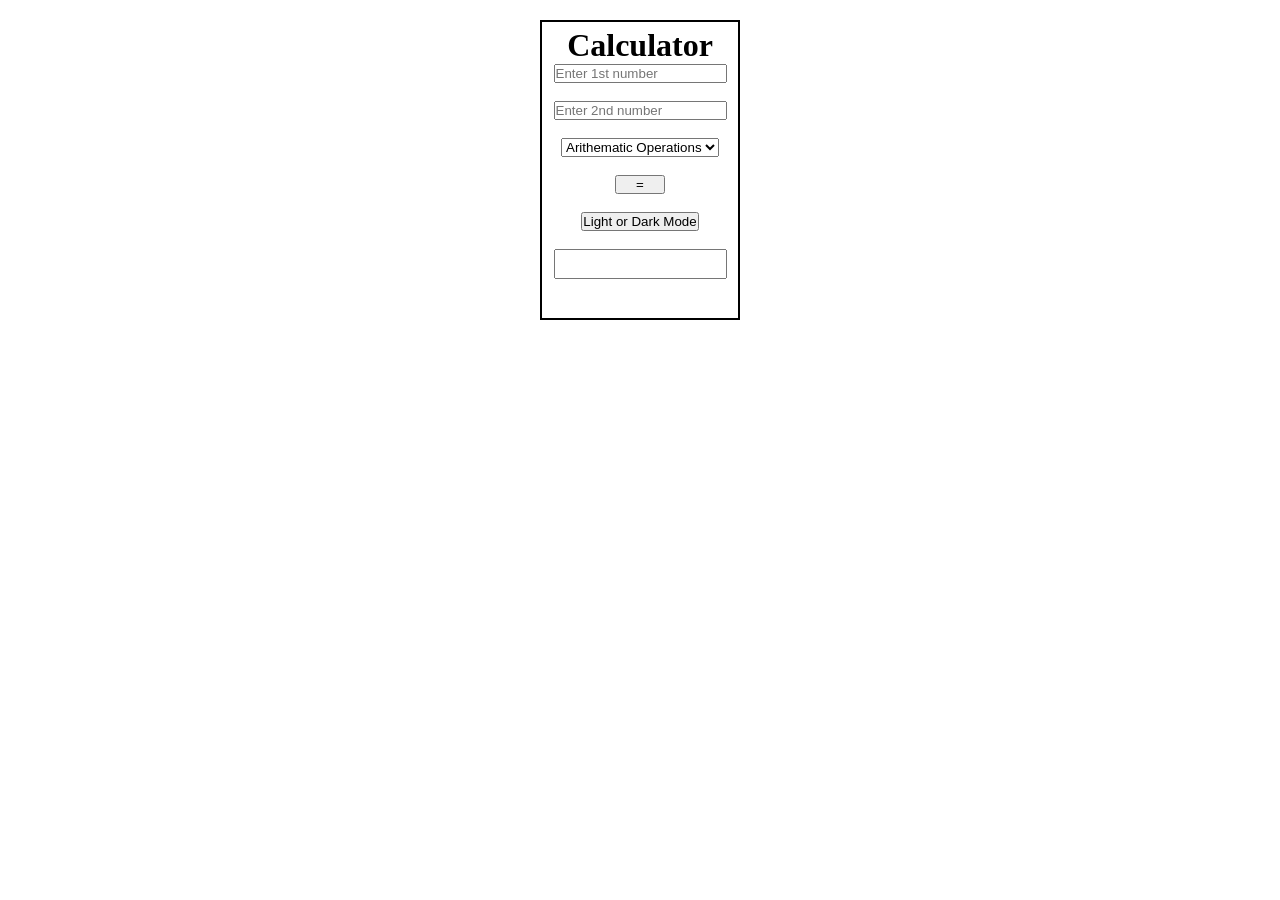
==== CALCULATOR/index.html @ 278eacb9 "first commit" ====
<!DOCTYPE html>
<html lang="en">

<head>
    <meta charset="UTF-8">
    <meta name="viewport" content="width=device-width, initial-scale=1.0">
    <title>Arthimetic-Operations</title>
    <link rel="stylesheet" href="style.css">
</head>

<body>
    <div class="container">
        <h1 id="content">Calculator</h1>
        <input type="text" name="" id="n1" placeholder="Enter 1st number"><br>
        <input type="text" name="" id="n2" placeholder="Enter 2nd number"><br>
        <select id="operators">
            <option value="none">Arithematic Operations</option>
            <option value="+">+</option>
            <option value="-">-</option>
            <option value="*">*</option>
            <option value="/">/</option>
        </select><br>
        <button id="mybtn" onclick="hello();">=</button><br>
        <button id="mode">Light or Dark Mode</button><br>
        <input type="text" name="" id="result">
    </div>
    <script src="script.js"></script>
</body>

</html>
---- CALCULATOR/style.css ----
* {
    margin: 0;
    padding: 0;
    box-sizing: border-box;
}

body {
    display: flex;
    justify-content: center;
    margin-top: 20px;
    transition: background-color 0.9s;
    width: 100%;
}

.dark-mode {
    background-color: #333;
    color: #fff;
}

.container {
    width: 200px;
    height: 300px;
    border: 2px solid black;
    display: flex;
    flex-direction: column;
    align-items: center;
    padding: 5px;

}

#mybtn {
    width: 50px;
}

#result {
    height: 30px;
}
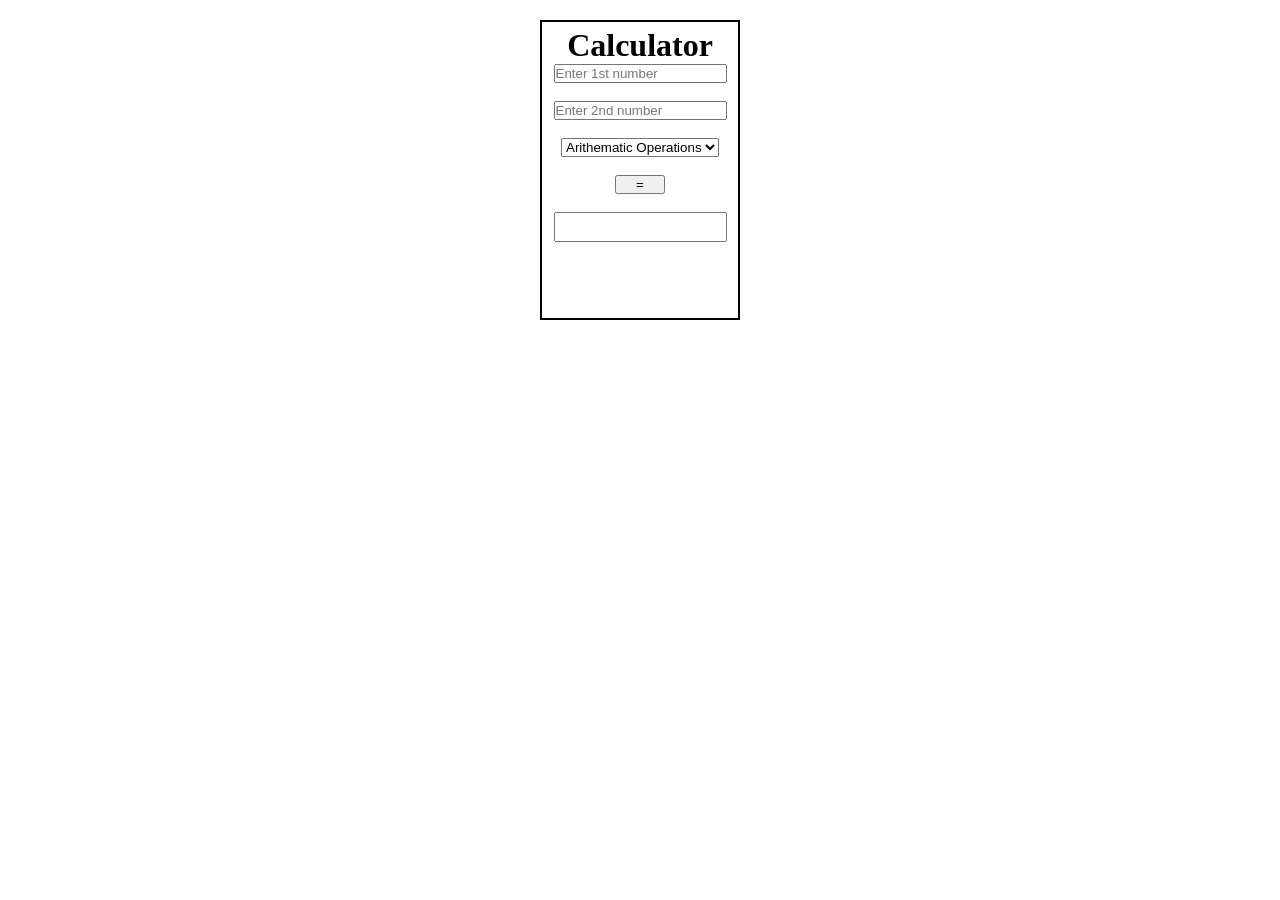
==== commit b204e5f3: "second commit" ====
--- a/CALCULATOR/index.html
+++ b/CALCULATOR/index.html
@@ -21,7 +21,6 @@
             <option value="/">/</option>
         </select><br>
         <button id="mybtn" onclick="hello();">=</button><br>
-        <button id="mode">Light or Dark Mode</button><br>
         <input type="text" name="" id="result">
     </div>
     <script src="script.js"></script>
--- a/CALCULATOR/style.css
+++ b/CALCULATOR/style.css
@@ -8,13 +8,7 @@
     display: flex;
     justify-content: center;
     margin-top: 20px;
-    transition: background-color 0.9s;
     width: 100%;
-}
-
-.dark-mode {
-    background-color: #333;
-    color: #fff;
 }
 
 .container {
